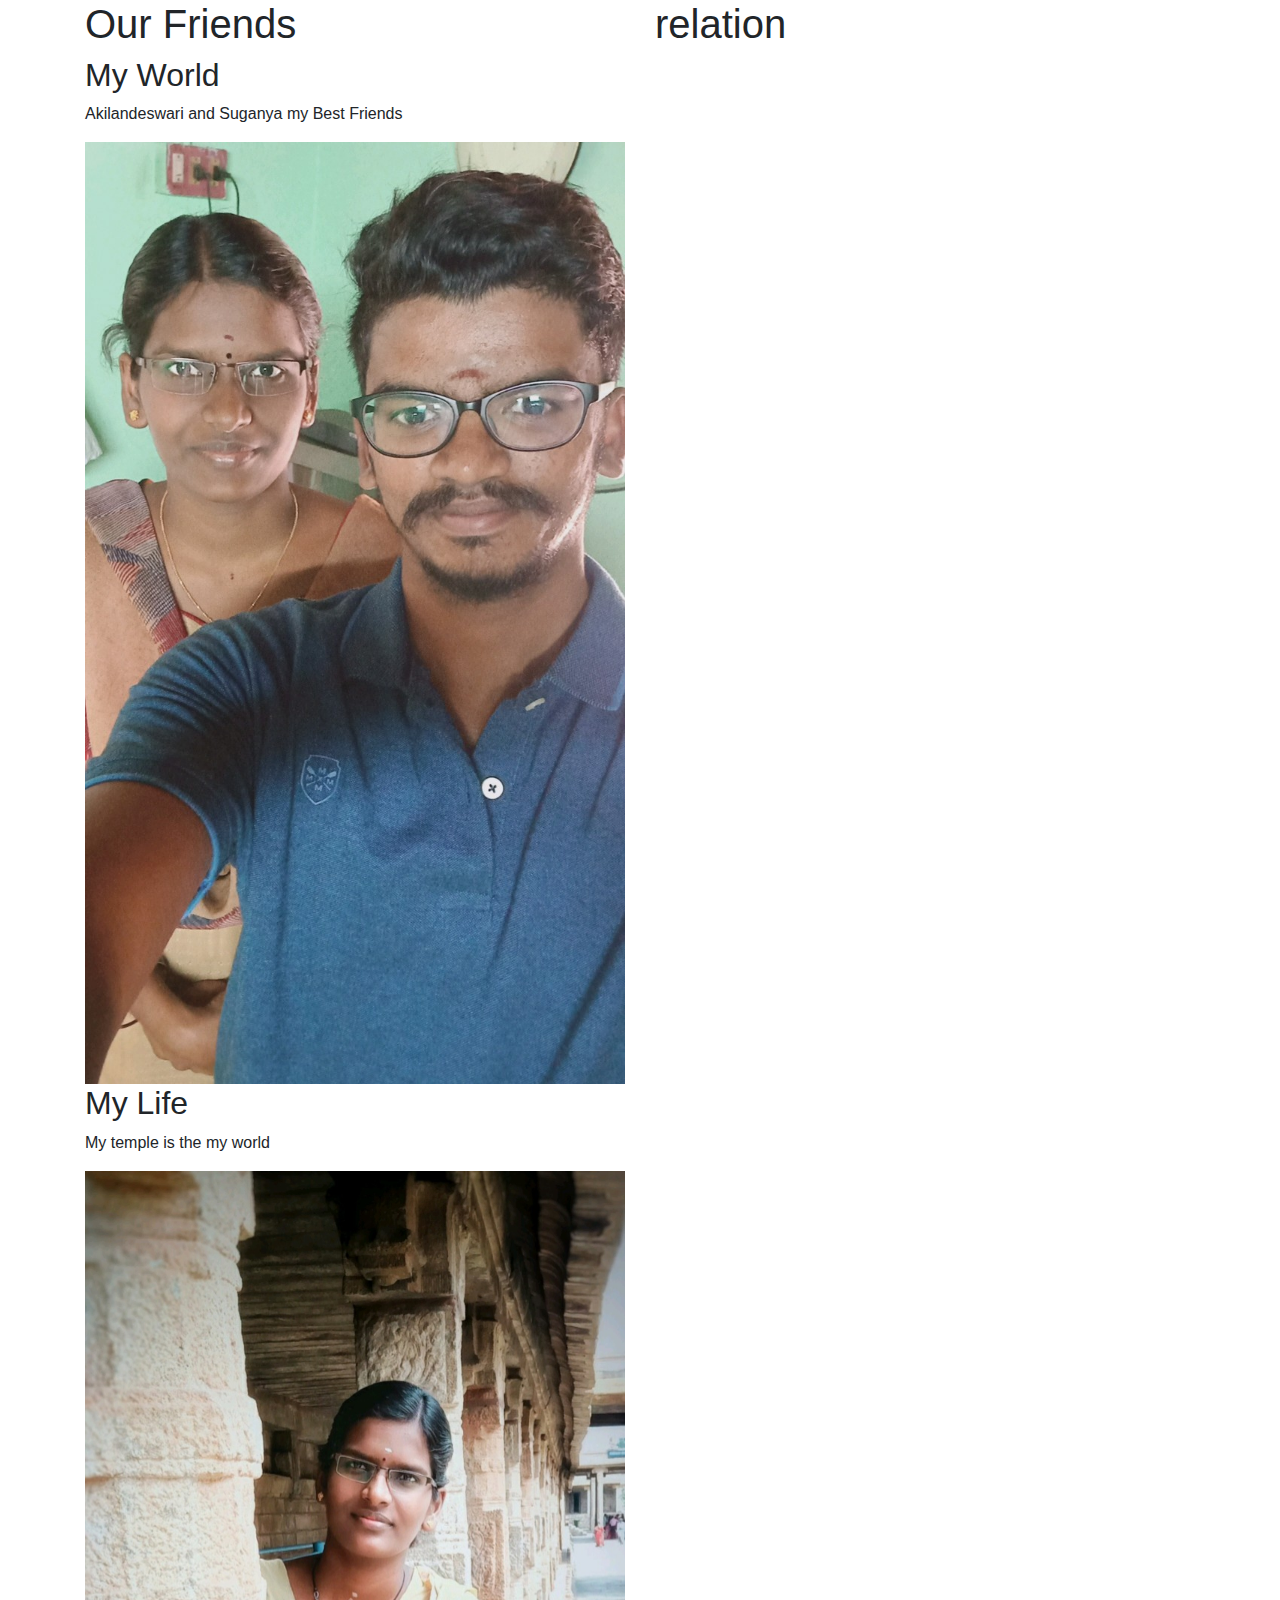
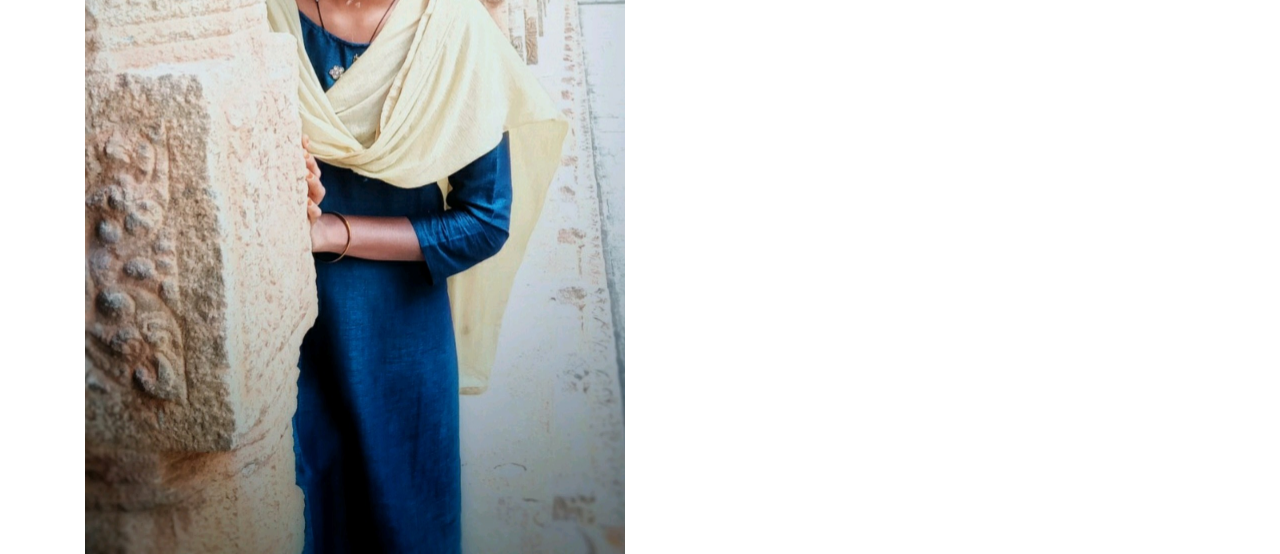
==== Bootstrap/Index.html @ bedc2409 "module 1 learning" ====
<!DOCTYPE html>
<html>
    <head>
        <title>Bootstrap Lesson</title>
        <link rel="stylesheet" href="https://cdn.jsdelivr.net/npm/bootstrap@4.3.1/dist/css/bootstrap.min.css" />
    </head>
    <body>
        <div class="container">
            <div class="row">
                <div class="col">
                    <h1>Our Friends</h1>
                    <h2>My World</h2>
                    <p>Akilandeswari and Suganya my Best Friends</p>
                    <img src="/ChuchuChichu.jpg" class="img-fluid"/>
                    <h2>My Life</h2>
                    <p>My temple is the my world</p>
                    <img src="/ChuchuPillar.jpg" class="img-fluid"/>
                </div>
                <div class="col">
                    <h1>relation</h1>
                </div>
            </div>
        </div>
        <script src="https://code.jquery.com/jquery-3.3.1.slim.min.js" integrity="sha384-q8i/X+965DzO0rT7abK41JStQIAqVgRVzpbzo5smXKp4YfRvH+8abtTE1Pi6jizo" crossorigin="anonymous"></script>
        <script src="https://cdn.jsdelivr.net/npm/popper.js@1.14.7/dist/umd/popper.min.js" integrity="sha384-UO2eT0CpHqdSJQ6hJty5KVphtPhzWj9WO1clHTMGa3JDZwrnQq4sF86dIHNDz0W1" crossorigin="anonymous"></script>
        <script src="https://cdn.jsdelivr.net/npm/bootstrap@4.3.1/dist/js/bootstrap.min.js" integrity="sha384-JjSmVgyd0p3pXB1rRibZUAYoIIy6OrQ6VrjIEaFf/nJGzIxFDsf4x0xIM+B07jRM" crossorigin="anonymous"></script>

    </body>
</html>
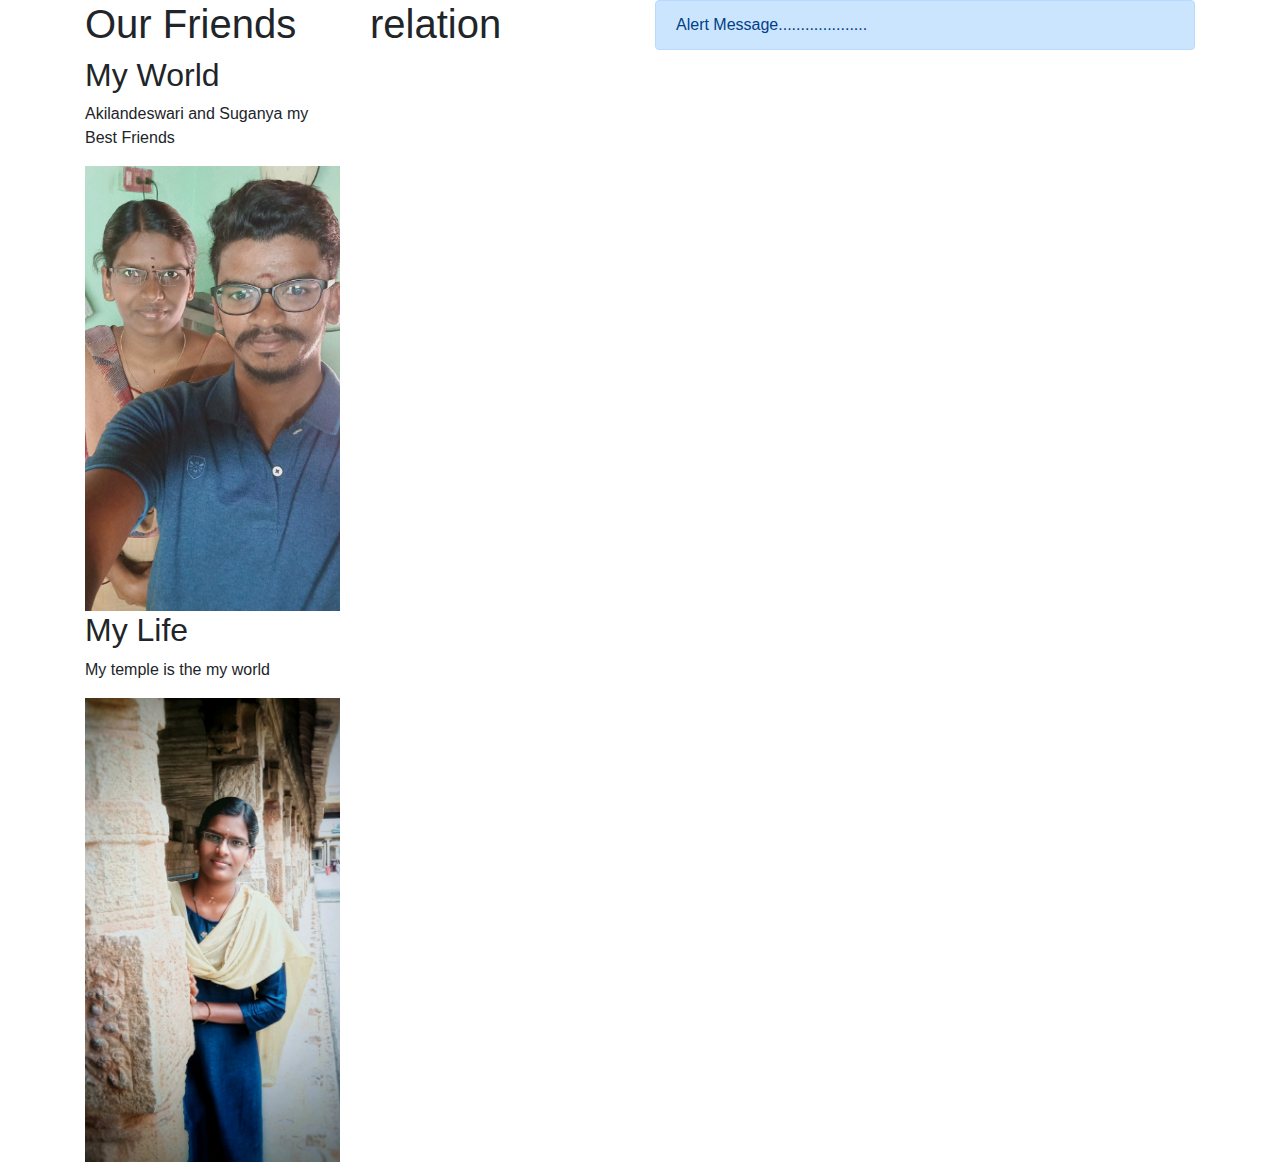
==== commit 00c992b9: "python code" ====
--- a/Bootstrap/Index.html
+++ b/Bootstrap/Index.html
@@ -19,6 +19,11 @@
                 <div class="col">
                     <h1>relation</h1>
                 </div>
+                <div class="col-lg-6">
+                    <div class="alert alert-primary" role="alert">
+                        Alert Message....................
+                    </div>
+                </div>
             </div>
         </div>
         <script src="https://code.jquery.com/jquery-3.3.1.slim.min.js" integrity="sha384-q8i/X+965DzO0rT7abK41JStQIAqVgRVzpbzo5smXKp4YfRvH+8abtTE1Pi6jizo" crossorigin="anonymous"></script>
